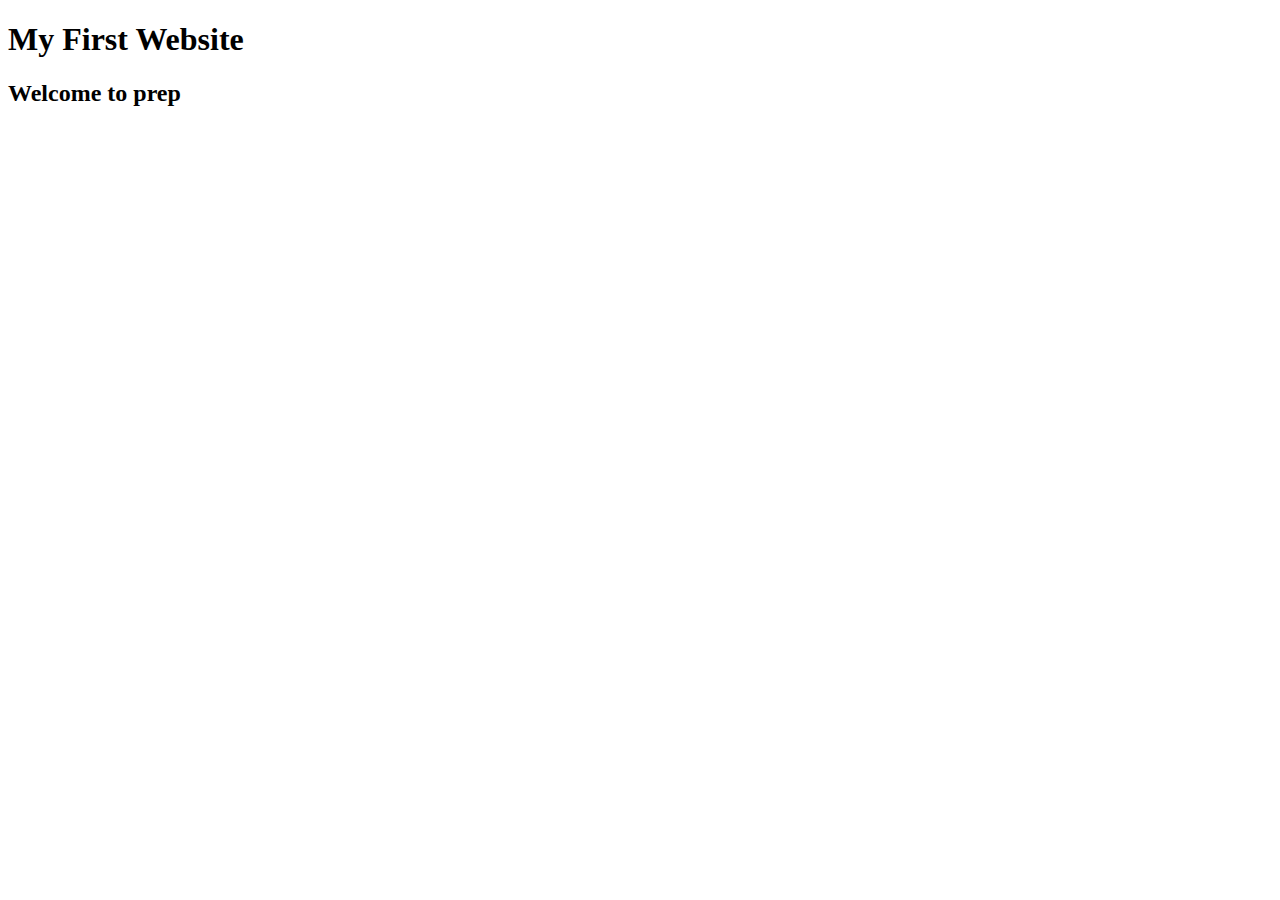
==== index.html @ 68424bae "Initial commit" ====
<!DOCTYPE html>
<html lang="en">
<head>
    <meta charset="UTF-8">
    <meta name="viewport" content="width=device-width, initial-scale=1.0">
    <title>Document</title>
</head>
<body>
    <h1>My First Website</h1>
        

    <h2>Welcome to prep</h2>

       


    
</body>
</html>
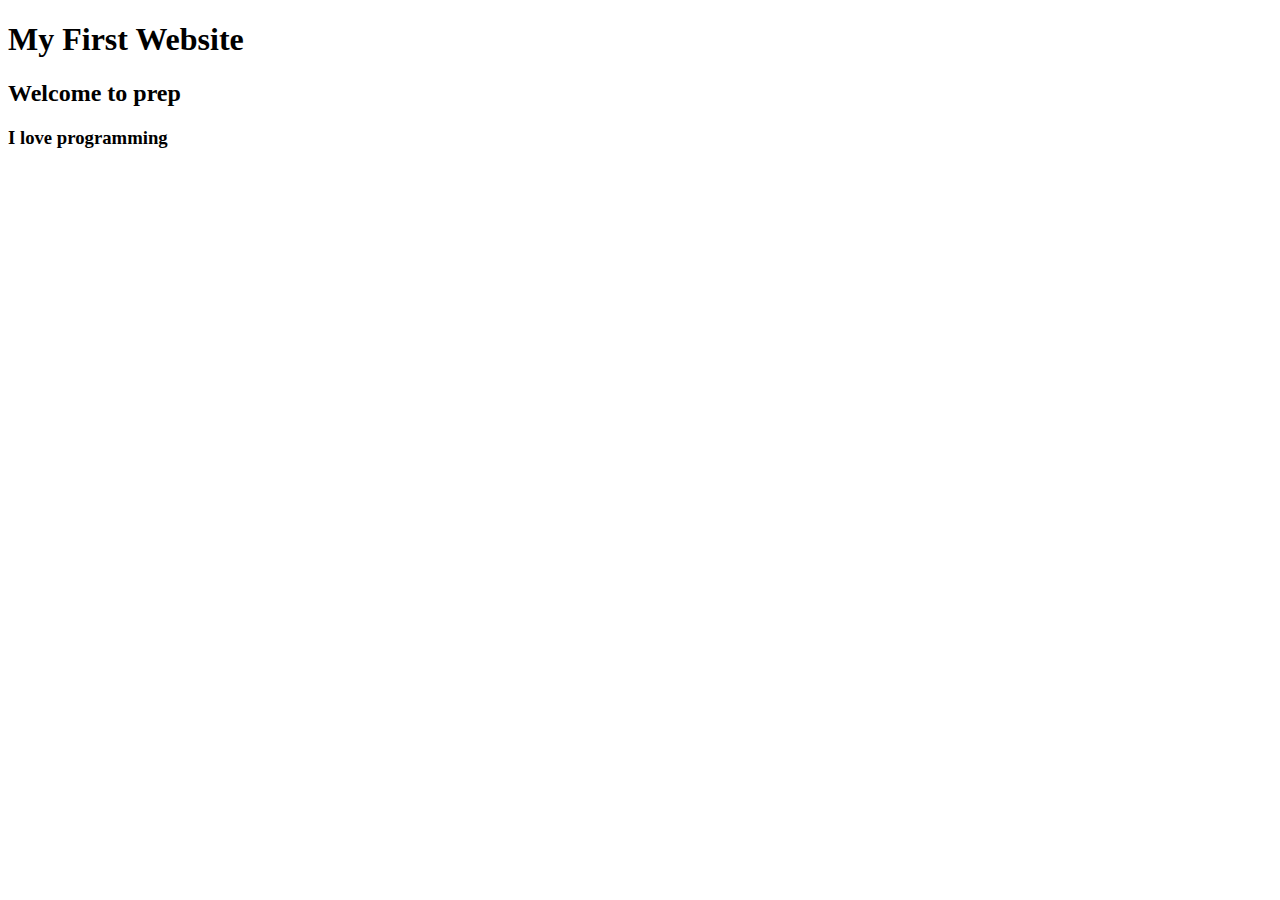
==== commit 053d80c7: "Added description" ====
--- a/index.html
+++ b/index.html
@@ -10,7 +10,7 @@
         
 
     <h2>Welcome to prep</h2>
-
+<h3>I love programming</h3>
        
 
 
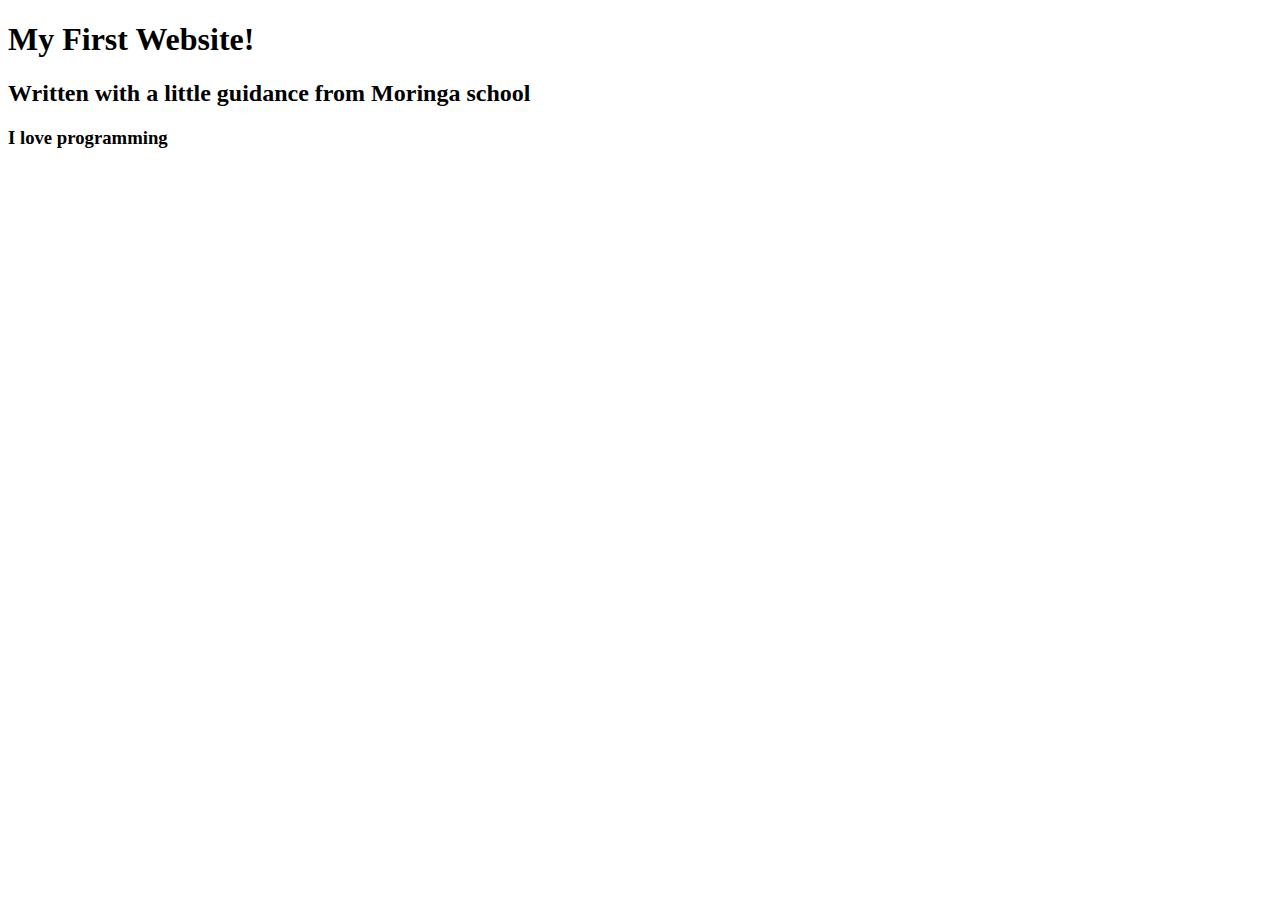
==== commit 9ae7fcbd: "added changes" ====
--- a/index.html
+++ b/index.html
@@ -6,11 +6,10 @@
     <title>Document</title>
 </head>
 <body>
-    <h1>My First Website</h1>
-        
-
-    <h2>Welcome to prep</h2>
-<h3>I love programming</h3>
+       <h1>My First Website!</h1>
+       <h2>Written with a little guidance from Moringa school</h2>
+     
+      <h3>I love programming</h3>
        
 
 
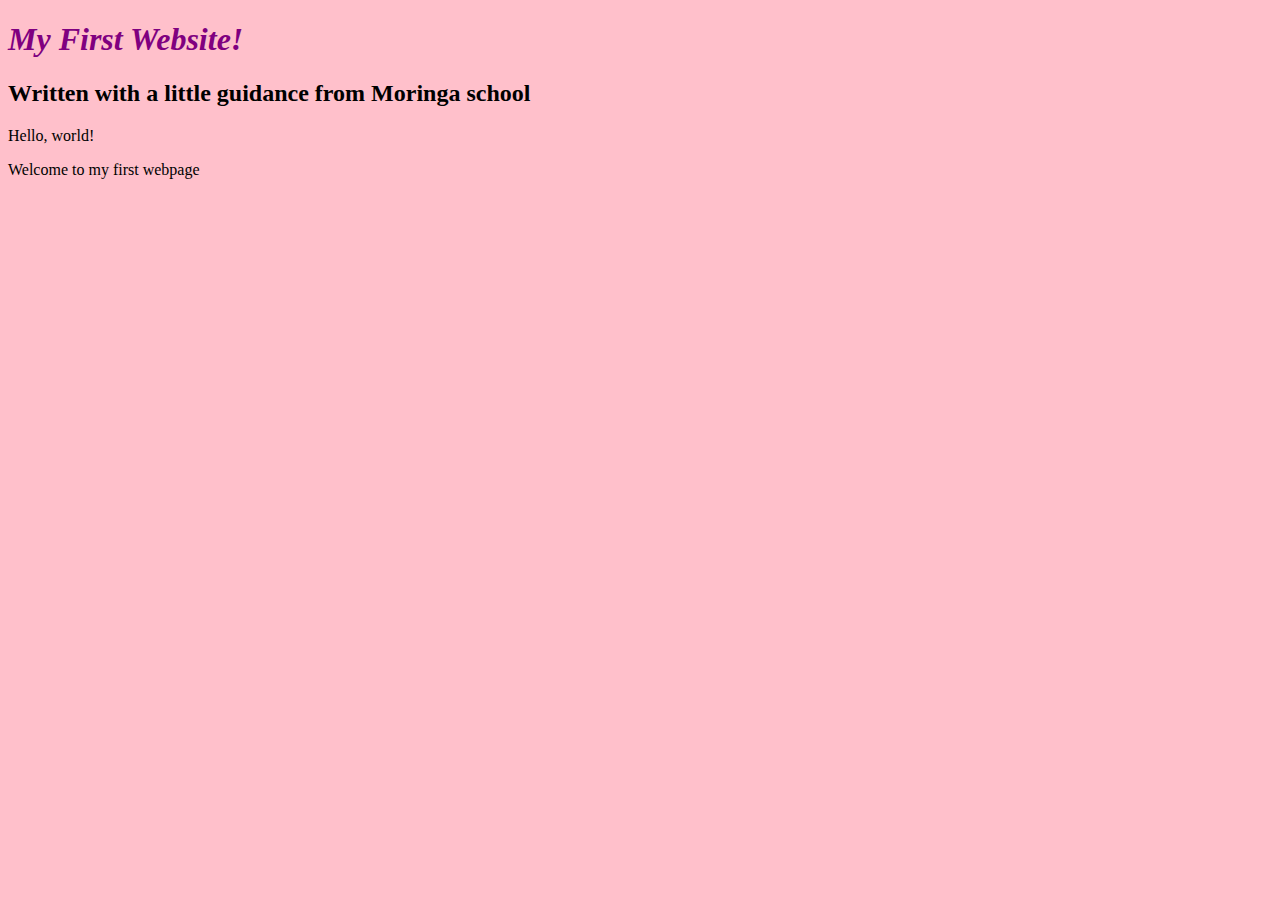
==== commit a16c316f: "add header block elements" ====
--- a/index.html
+++ b/index.html
@@ -4,15 +4,15 @@
     <meta charset="UTF-8">
     <meta name="viewport" content="width=device-width, initial-scale=1.0">
     <title>Document</title>
+    <link href="style.css" rel="stylesheet" type="text/css">
 </head>
 <body>
        <h1>My First Website!</h1>
        <h2>Written with a little guidance from Moringa school</h2>
-     
-      <h3>I love programming</h3>
+       
+       <p>Hello, world!</p>
+       <p>Welcome to my first webpage</p>
        
 
-
-    
 </body>
 </html>--- a/style.css
+++ b/style.css
@@ -0,0 +1,26 @@
+body{ 
+    background-color: pink
+}
+h1{
+  color: purple
+  
+}
+h1{
+    text-align: justify;
+    font-style: italic;
+    
+}
+h2{
+   text-align: left;
+}
+h3{
+    font-size: x-large;
+    font-style: normal;
+    text-align: left;
+    text-decoration: dotted;
+    
+}
+
+
+
+
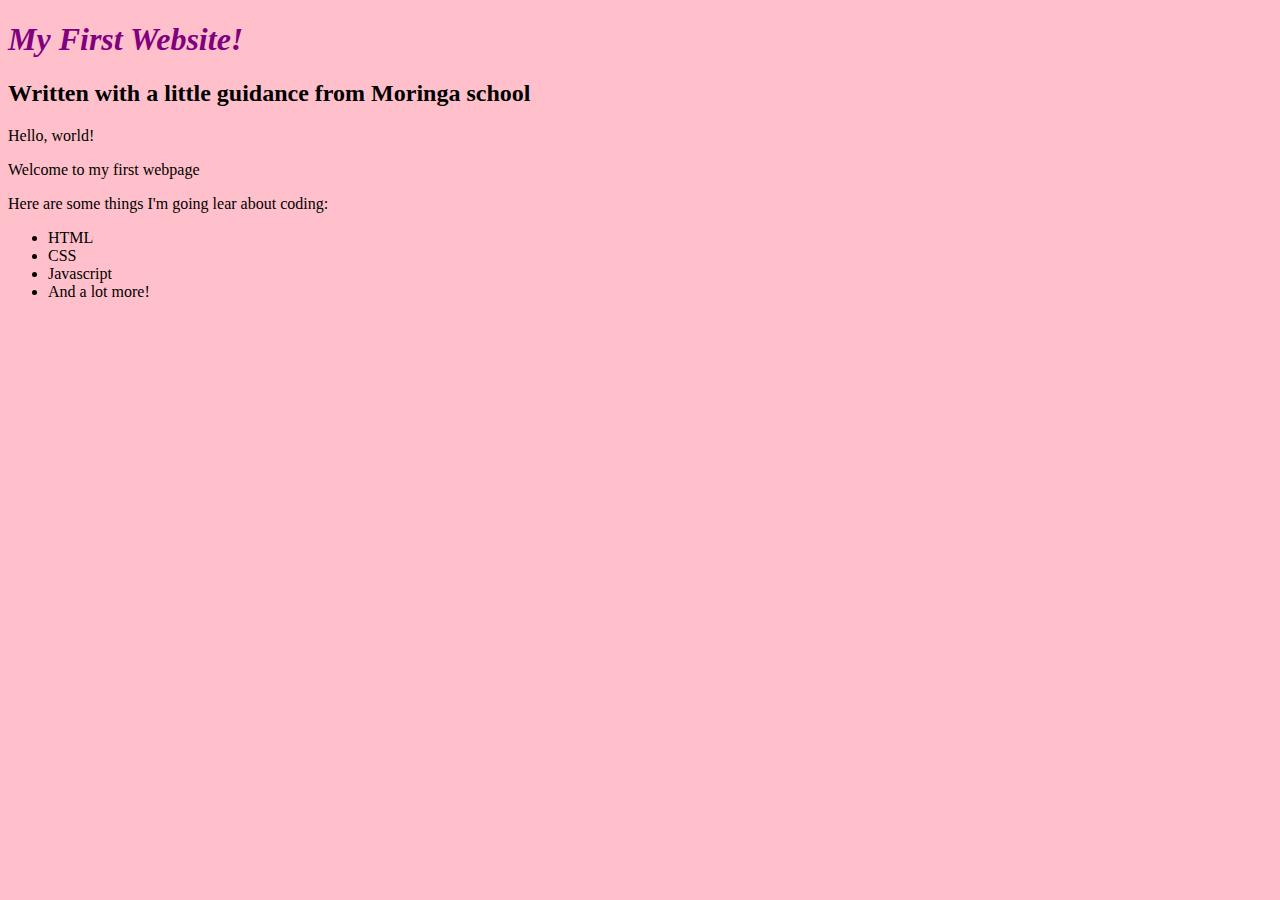
==== commit 41f49aeb: "add list elements" ====
--- a/index.html
+++ b/index.html
@@ -12,6 +12,14 @@
        
        <p>Hello, world!</p>
        <p>Welcome to my first webpage</p>
+
+       <p>Here are some things I'm going lear about coding:</p>
+       <ul>
+           <li>HTML</li>
+           <li>CSS</li>
+           <li>Javascript</li>
+           <li>And a lot more!</li>
+       </ul>
        
 
 </body>
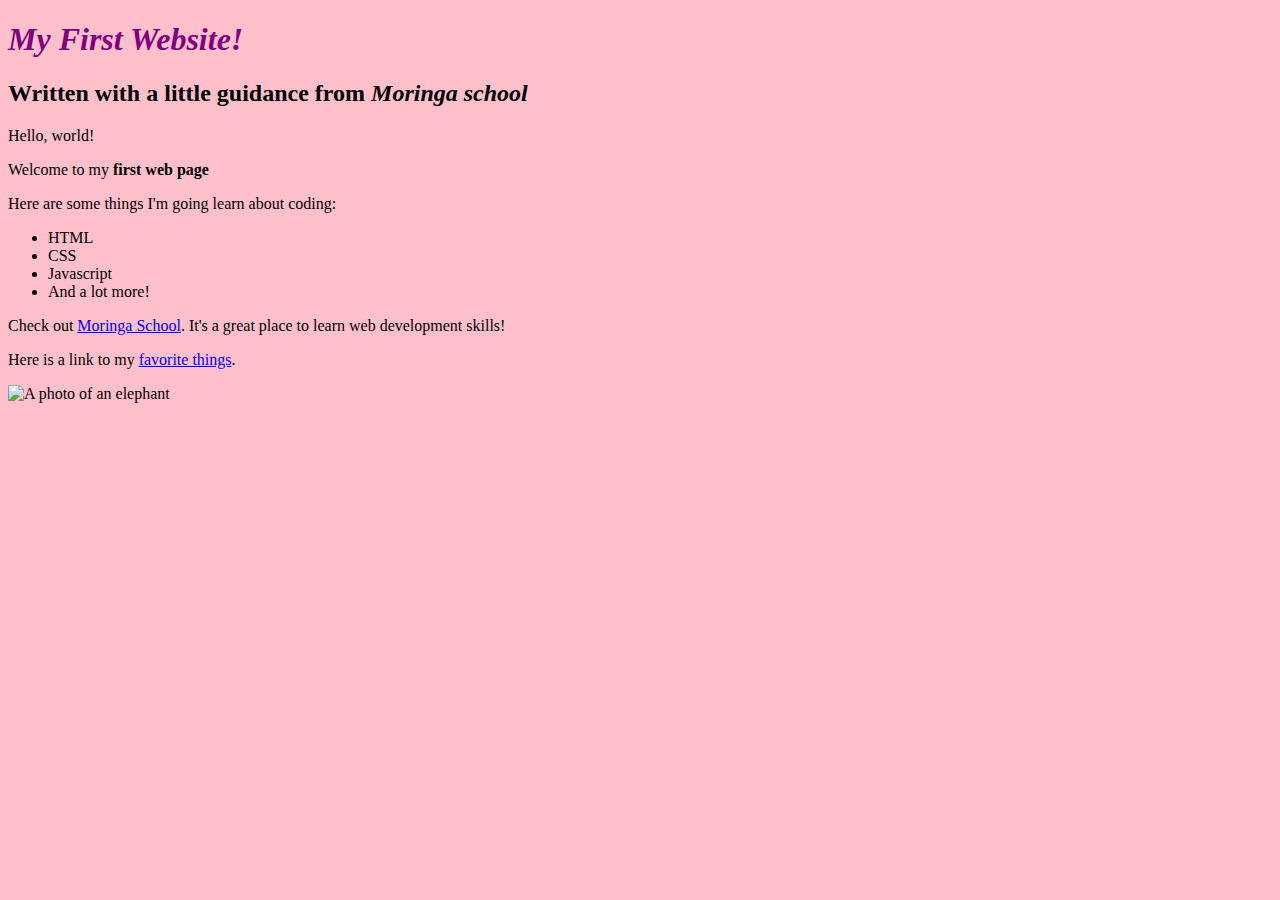
==== commit 1a29ea5e: "added links" ====
--- a/index.html
+++ b/index.html
@@ -8,19 +8,22 @@
 </head>
 <body>
        <h1>My First Website!</h1>
-       <h2>Written with a little guidance from Moringa school</h2>
+       <h2>Written with a little guidance from <em>Moringa school</em></h2>
        
        <p>Hello, world!</p>
-       <p>Welcome to my first webpage</p>
+       <p>Welcome to my <strong>first web page</strong> </p>
 
-       <p>Here are some things I'm going lear about coding:</p>
+       <p>Here are some things I'm going learn about coding:</p>
        <ul>
            <li>HTML</li>
            <li>CSS</li>
            <li>Javascript</li>
            <li>And a lot more!</li>
        </ul>
-       
+
+       <p>Check out <a href="http://moringaschool.com/">Moringa School</a>. It's a great place to learn web development skills!</p> 
+       <p>Here is a link to my <a href="favorite-things.html">favorite things</a>.</p>
+       <img src="elephant.jpg" alt="A photo of an elephant">
 
 </body>
 </html>